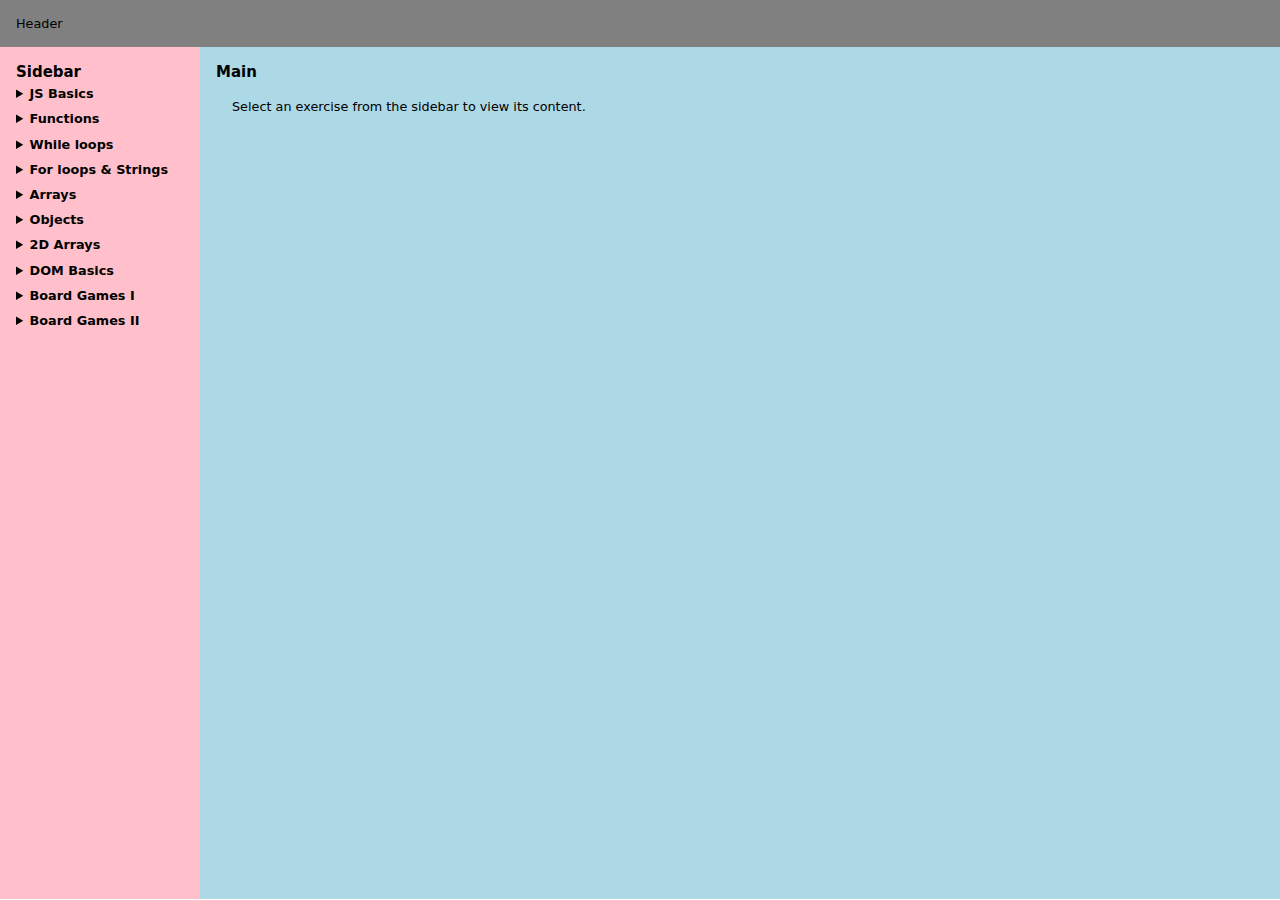
==== src/index.html @ b3aadd34 "Load exercise markup into main section" ====
<!DOCTYPE html>
<html lang="en">
    <head>
        <meta charset="UTF-8">
        <meta http-equiv="X-UA-Compatible" content="IE=edge">
        <meta name="viewport" content="width=device-width, initial-scale=1.0">
        <link rel="stylesheet" href="css/index.css">
        <title>Exercise Runner</title>
    </head>
    <body>
        <header class="main-header">Header</header>

        <aside class="sidebar">
            <h3>Sidebar</h3>
            <div class="sidebar-items">Sidebar-Sidebar</div>
        </aside>

        <main>
            <h3>Main</h3>
            <div id="markdown-content" class="main-content">
                <p>Select an exercise from the sidebar to view its content.</p>
            </div>
        </main>

        <script type="module" src="js/exercise-runner.js"></script>
    </body>
</html>
---- src/css/index.css ----
@import './base/reset.css';

/* Components*/

@import './app.css';
@import './cmps/sidebar.css';
@import './cmps/markdown-content.css';
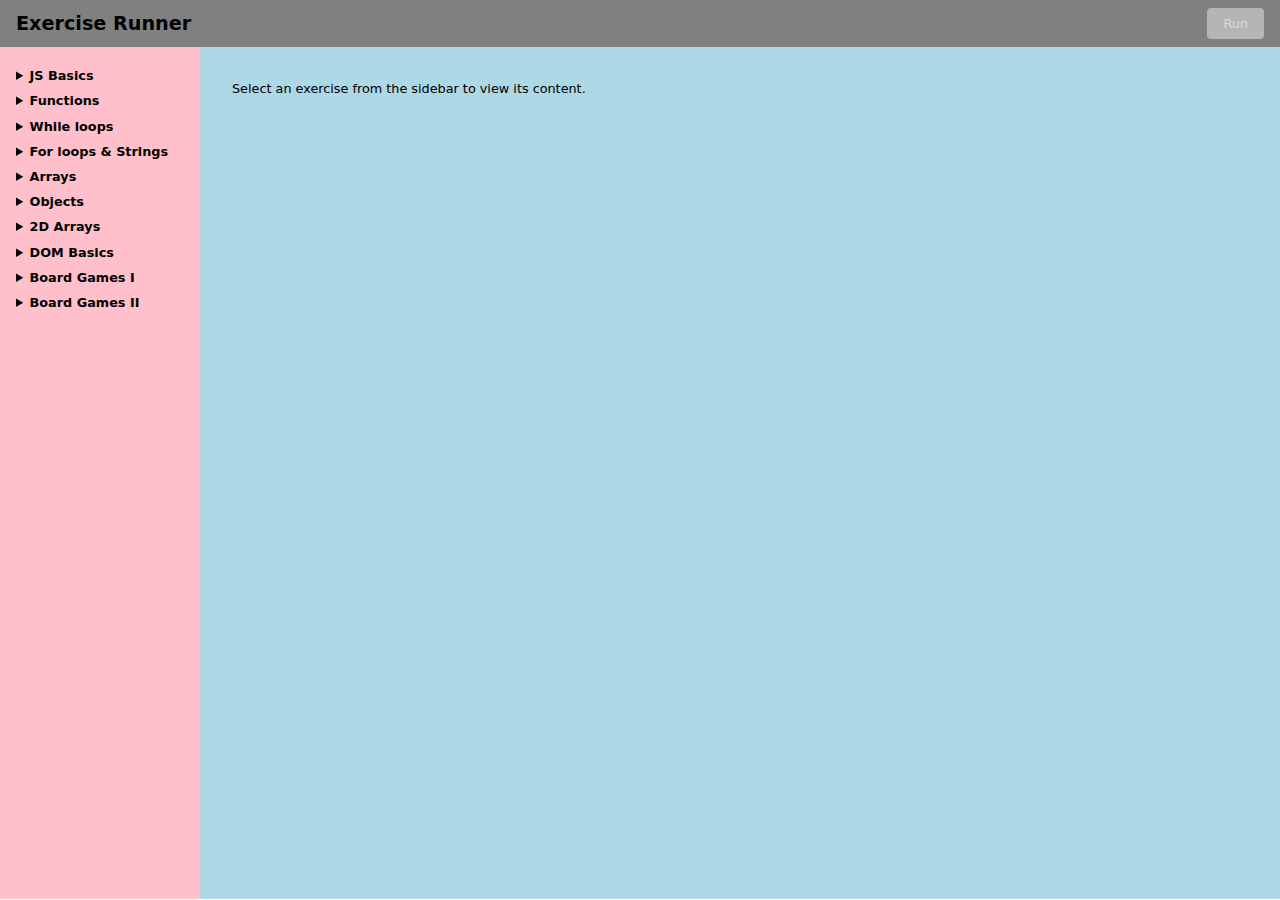
==== commit 60ee39fc: "Add run script functionality" ====
--- a/src/index.html
+++ b/src/index.html
@@ -8,15 +8,18 @@
         <title>Exercise Runner</title>
     </head>
     <body>
-        <header class="main-header">Header</header>
+        <header class="main-header">
+            <div class="header-title">Exercise Runner</div>
+            <div class="header-actions">
+                <button id="run-button" class="run-button" disabled>Run</button>
+            </div>
+        </header>
 
         <aside class="sidebar">
-            <h3>Sidebar</h3>
             <div class="sidebar-items">Sidebar-Sidebar</div>
         </aside>
 
         <main>
-            <h3>Main</h3>
             <div id="markdown-content" class="main-content">
                 <p>Select an exercise from the sidebar to view its content.</p>
             </div>
--- a/src/css/index.css
+++ b/src/css/index.css
@@ -3,5 +3,6 @@
 /* Components*/
 
 @import './app.css';
+@import './cmps/header.css';
 @import './cmps/sidebar.css';
 @import './cmps/markdown-content.css';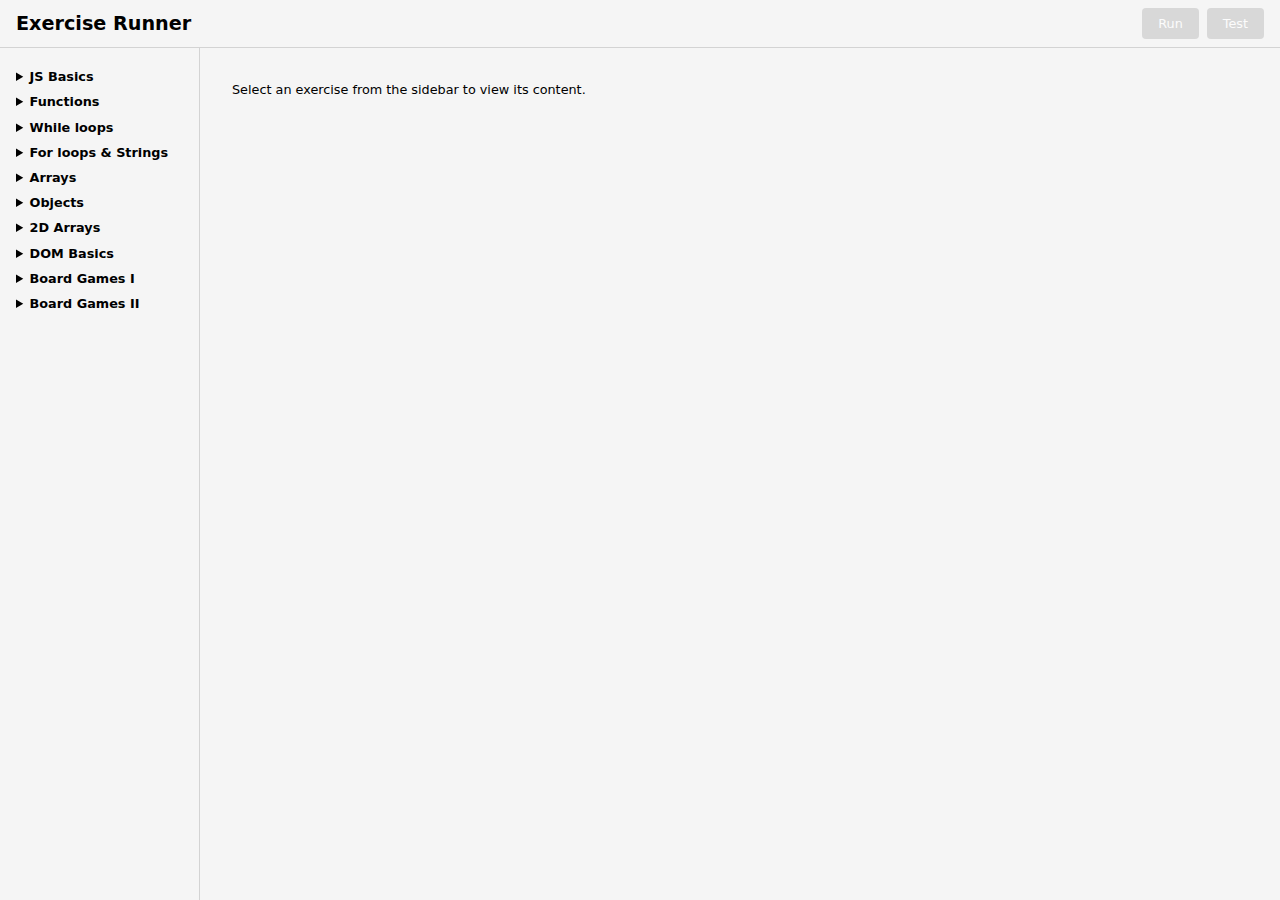
==== commit 9bd669bd: "Add test functionality" ====
--- a/src/index.html
+++ b/src/index.html
@@ -12,6 +12,7 @@
             <div class="header-title">Exercise Runner</div>
             <div class="header-actions">
                 <button id="run-button" class="run-button" disabled>Run</button>
+                <button id="test-button" class="test-button" disabled>Test</button>
             </div>
         </header>
 
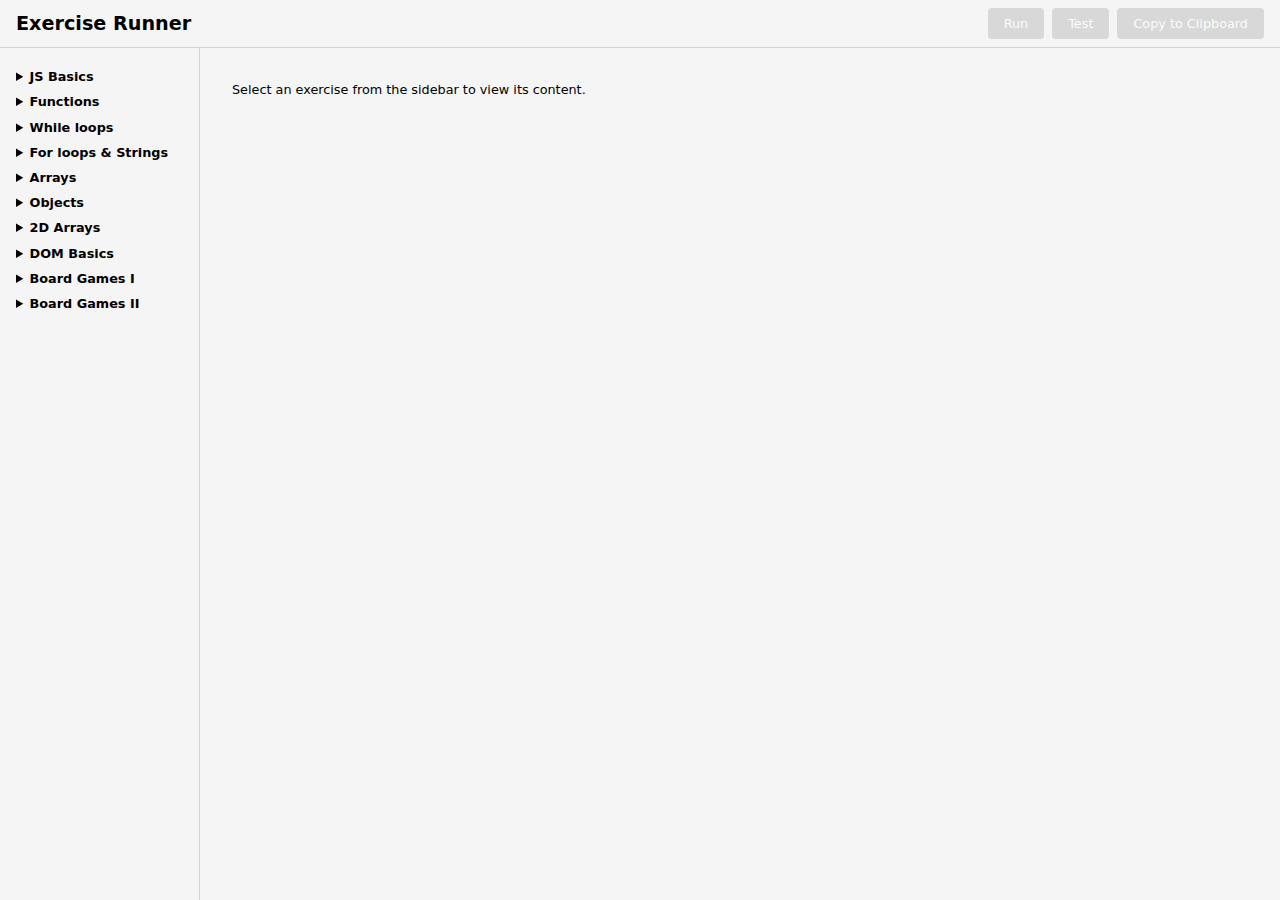
==== commit 326187c1: "Add copy to clipboard" ====
--- a/src/index.html
+++ b/src/index.html
@@ -13,6 +13,7 @@
             <div class="header-actions">
                 <button id="run-button" class="run-button" disabled>Run</button>
                 <button id="test-button" class="test-button" disabled>Test</button>
+                <button id="copy-button" class="copy-button" disabled>Copy to Clipboard</button>
             </div>
         </header>
 
